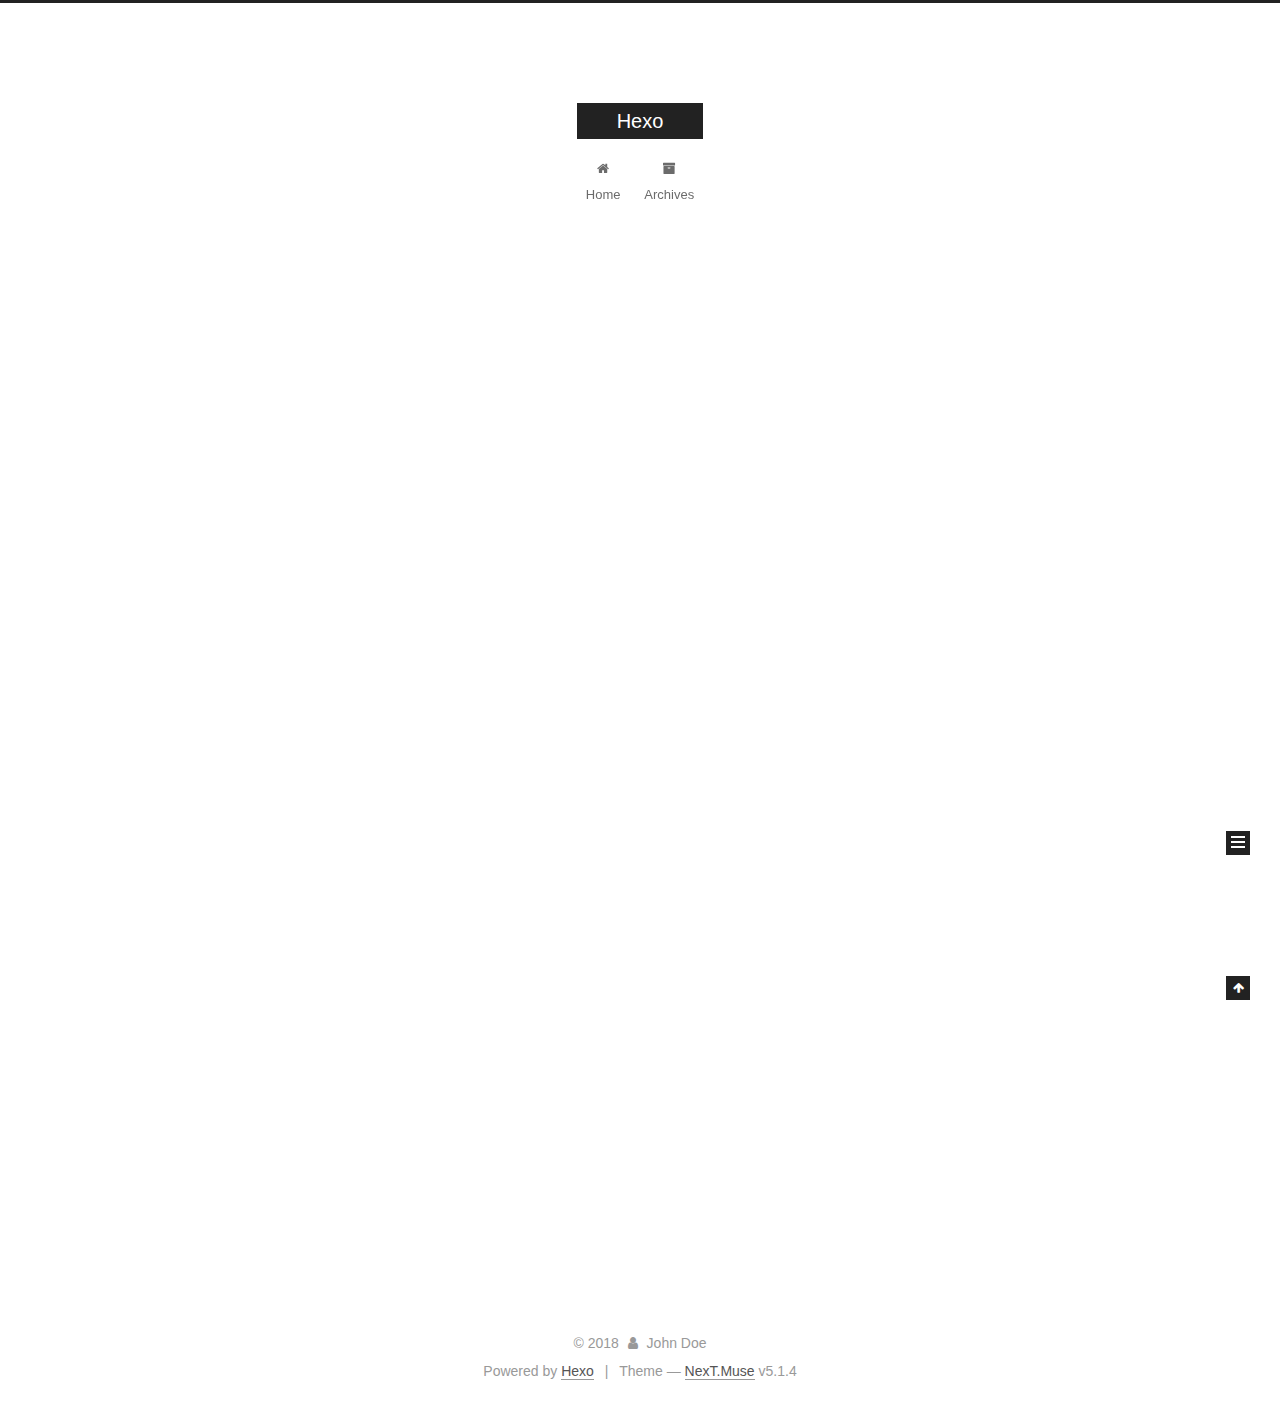
==== index.html @ ea4726fc "Site updated: 2018-05-31 09:22:40" ====
<!DOCTYPE html>



  


<html class="theme-next muse use-motion" lang="">
<head>
  <meta charset="UTF-8"/>
<meta http-equiv="X-UA-Compatible" content="IE=edge" />
<meta name="viewport" content="width=device-width, initial-scale=1, maximum-scale=1"/>
<meta name="theme-color" content="#222">









<meta http-equiv="Cache-Control" content="no-transform" />
<meta http-equiv="Cache-Control" content="no-siteapp" />
















  
  
  <link href="/lib/fancybox/source/jquery.fancybox.css?v=2.1.5" rel="stylesheet" type="text/css" />







<link href="/lib/font-awesome/css/font-awesome.min.css?v=4.6.2" rel="stylesheet" type="text/css" />

<link href="/css/main.css?v=5.1.4" rel="stylesheet" type="text/css" />


  <link rel="apple-touch-icon" sizes="180x180" href="/images/apple-touch-icon-next.png?v=5.1.4">


  <link rel="icon" type="image/png" sizes="32x32" href="/images/favicon-32x32-next.png?v=5.1.4">


  <link rel="icon" type="image/png" sizes="16x16" href="/images/favicon-16x16-next.png?v=5.1.4">


  <link rel="mask-icon" href="/images/logo.svg?v=5.1.4" color="#222">





  <meta name="keywords" content="Hexo, NexT" />










<meta property="og:type" content="website">
<meta property="og:title" content="Hexo">
<meta property="og:url" content="http://yoursite.com/index.html">
<meta property="og:site_name" content="Hexo">
<meta property="og:locale" content="default">
<meta name="twitter:card" content="summary">
<meta name="twitter:title" content="Hexo">



<script type="text/javascript" id="hexo.configurations">
  var NexT = window.NexT || {};
  var CONFIG = {
    root: '/',
    scheme: 'Muse',
    version: '5.1.4',
    sidebar: {"position":"left","display":"post","offset":12,"b2t":false,"scrollpercent":false,"onmobile":false},
    fancybox: true,
    tabs: true,
    motion: {"enable":true,"async":false,"transition":{"post_block":"fadeIn","post_header":"slideDownIn","post_body":"slideDownIn","coll_header":"slideLeftIn","sidebar":"slideUpIn"}},
    duoshuo: {
      userId: '0',
      author: 'Author'
    },
    algolia: {
      applicationID: '',
      apiKey: '',
      indexName: '',
      hits: {"per_page":10},
      labels: {"input_placeholder":"Search for Posts","hits_empty":"We didn't find any results for the search: ${query}","hits_stats":"${hits} results found in ${time} ms"}
    }
  };
</script>



  <link rel="canonical" href="http://yoursite.com/"/>





  <title>Hexo</title>
  








</head>

<body itemscope itemtype="http://schema.org/WebPage" lang="default">

  
  
    
  

  <div class="container sidebar-position-left 
  page-home">
    <div class="headband"></div>

    <header id="header" class="header" itemscope itemtype="http://schema.org/WPHeader">
      <div class="header-inner"><div class="site-brand-wrapper">
  <div class="site-meta ">
    

    <div class="custom-logo-site-title">
      <a href="/"  class="brand" rel="start">
        <span class="logo-line-before"><i></i></span>
        <span class="site-title">Hexo</span>
        <span class="logo-line-after"><i></i></span>
      </a>
    </div>
      
        <p class="site-subtitle"></p>
      
  </div>

  <div class="site-nav-toggle">
    <button>
      <span class="btn-bar"></span>
      <span class="btn-bar"></span>
      <span class="btn-bar"></span>
    </button>
  </div>
</div>

<nav class="site-nav">
  

  
    <ul id="menu" class="menu">
      
        
        <li class="menu-item menu-item-home">
          <a href="/" rel="section">
            
              <i class="menu-item-icon fa fa-fw fa-home"></i> <br />
            
            Home
          </a>
        </li>
      
        
        <li class="menu-item menu-item-archives">
          <a href="/archives/" rel="section">
            
              <i class="menu-item-icon fa fa-fw fa-archive"></i> <br />
            
            Archives
          </a>
        </li>
      

      
    </ul>
  

  
</nav>



 </div>
    </header>

    <main id="main" class="main">
      <div class="main-inner">
        <div class="content-wrap">
          <div id="content" class="content">
            
  <section id="posts" class="posts-expand">
    
      

  

  
  
  

  <article class="post post-type-normal" itemscope itemtype="http://schema.org/Article">
  
  
  
  <div class="post-block">
    <link itemprop="mainEntityOfPage" href="http://yoursite.com/2018/05/31/hello-world/">

    <span hidden itemprop="author" itemscope itemtype="http://schema.org/Person">
      <meta itemprop="name" content="John Doe">
      <meta itemprop="description" content="">
      <meta itemprop="image" content="/images/avatar.gif">
    </span>

    <span hidden itemprop="publisher" itemscope itemtype="http://schema.org/Organization">
      <meta itemprop="name" content="Hexo">
    </span>

    
      <header class="post-header">

        
        
          <h1 class="post-title" itemprop="name headline">
                
                <a class="post-title-link" href="/2018/05/31/hello-world/" itemprop="url">Hello World</a></h1>
        

        <div class="post-meta">
          <span class="post-time">
            
              <span class="post-meta-item-icon">
                <i class="fa fa-calendar-o"></i>
              </span>
              
                <span class="post-meta-item-text">Posted on</span>
              
              <time title="Post created" itemprop="dateCreated datePublished" datetime="2018-05-31T09:15:09+08:00">
                2018-05-31
              </time>
            

            

            
          </span>

          

          
            
          

          
          

          

          

          

        </div>
      </header>
    

    
    
    
    <div class="post-body" itemprop="articleBody">

      
      

      
        
          
            <p>Welcome to <a href="https://hexo.io/" target="_blank" rel="noopener">Hexo</a>! This is your very first post. Check <a href="https://hexo.io/docs/" target="_blank" rel="noopener">documentation</a> for more info. If you get any problems when using Hexo, you can find the answer in <a href="https://hexo.io/docs/troubleshooting.html" target="_blank" rel="noopener">troubleshooting</a> or you can ask me on <a href="https://github.com/hexojs/hexo/issues" target="_blank" rel="noopener">GitHub</a>.</p>
<h2 id="Quick-Start"><a href="#Quick-Start" class="headerlink" title="Quick Start"></a>Quick Start</h2><h3 id="Create-a-new-post"><a href="#Create-a-new-post" class="headerlink" title="Create a new post"></a>Create a new post</h3><figure class="highlight bash"><table><tr><td class="gutter"><pre><span class="line">1</span><br></pre></td><td class="code"><pre><span class="line">$ hexo new <span class="string">"My New Post"</span></span><br></pre></td></tr></table></figure>
<p>More info: <a href="https://hexo.io/docs/writing.html" target="_blank" rel="noopener">Writing</a></p>
<h3 id="Run-server"><a href="#Run-server" class="headerlink" title="Run server"></a>Run server</h3><figure class="highlight bash"><table><tr><td class="gutter"><pre><span class="line">1</span><br></pre></td><td class="code"><pre><span class="line">$ hexo server</span><br></pre></td></tr></table></figure>
<p>More info: <a href="https://hexo.io/docs/server.html" target="_blank" rel="noopener">Server</a></p>
<h3 id="Generate-static-files"><a href="#Generate-static-files" class="headerlink" title="Generate static files"></a>Generate static files</h3><figure class="highlight bash"><table><tr><td class="gutter"><pre><span class="line">1</span><br></pre></td><td class="code"><pre><span class="line">$ hexo generate</span><br></pre></td></tr></table></figure>
<p>More info: <a href="https://hexo.io/docs/generating.html" target="_blank" rel="noopener">Generating</a></p>
<h3 id="Deploy-to-remote-sites"><a href="#Deploy-to-remote-sites" class="headerlink" title="Deploy to remote sites"></a>Deploy to remote sites</h3><figure class="highlight bash"><table><tr><td class="gutter"><pre><span class="line">1</span><br></pre></td><td class="code"><pre><span class="line">$ hexo deploy</span><br></pre></td></tr></table></figure>
<p>More info: <a href="https://hexo.io/docs/deployment.html" target="_blank" rel="noopener">Deployment</a></p>

          
        
      
    </div>
    
    
    

    

    

    

    <footer class="post-footer">
      

      

      

      
      
        <div class="post-eof"></div>
      
    </footer>
  </div>
  
  
  
  </article>


    
  </section>

  


          </div>
          


          

        </div>
        
          
  
  <div class="sidebar-toggle">
    <div class="sidebar-toggle-line-wrap">
      <span class="sidebar-toggle-line sidebar-toggle-line-first"></span>
      <span class="sidebar-toggle-line sidebar-toggle-line-middle"></span>
      <span class="sidebar-toggle-line sidebar-toggle-line-last"></span>
    </div>
  </div>

  <aside id="sidebar" class="sidebar">
    
    <div class="sidebar-inner">

      

      

      <section class="site-overview-wrap sidebar-panel sidebar-panel-active">
        <div class="site-overview">
          <div class="site-author motion-element" itemprop="author" itemscope itemtype="http://schema.org/Person">
            
              <p class="site-author-name" itemprop="name">John Doe</p>
              <p class="site-description motion-element" itemprop="description"></p>
          </div>

          <nav class="site-state motion-element">

            
              <div class="site-state-item site-state-posts">
              
                <a href="/archives/">
              
                  <span class="site-state-item-count">1</span>
                  <span class="site-state-item-name">posts</span>
                </a>
              </div>
            

            

            

          </nav>

          

          

          
          

          
          

          

        </div>
      </section>

      

      

    </div>
  </aside>


        
      </div>
    </main>

    <footer id="footer" class="footer">
      <div class="footer-inner">
        <div class="copyright">&copy; <span itemprop="copyrightYear">2018</span>
  <span class="with-love">
    <i class="fa fa-user"></i>
  </span>
  <span class="author" itemprop="copyrightHolder">John Doe</span>

  
</div>


  <div class="powered-by">Powered by <a class="theme-link" target="_blank" href="https://hexo.io">Hexo</a></div>



  <span class="post-meta-divider">|</span>



  <div class="theme-info">Theme &mdash; <a class="theme-link" target="_blank" href="https://github.com/iissnan/hexo-theme-next">NexT.Muse</a> v5.1.4</div>




        







        
      </div>
    </footer>

    
      <div class="back-to-top">
        <i class="fa fa-arrow-up"></i>
        
      </div>
    

    

  </div>

  

<script type="text/javascript">
  if (Object.prototype.toString.call(window.Promise) !== '[object Function]') {
    window.Promise = null;
  }
</script>









  












  
  
    <script type="text/javascript" src="/lib/jquery/index.js?v=2.1.3"></script>
  

  
  
    <script type="text/javascript" src="/lib/fastclick/lib/fastclick.min.js?v=1.0.6"></script>
  

  
  
    <script type="text/javascript" src="/lib/jquery_lazyload/jquery.lazyload.js?v=1.9.7"></script>
  

  
  
    <script type="text/javascript" src="/lib/velocity/velocity.min.js?v=1.2.1"></script>
  

  
  
    <script type="text/javascript" src="/lib/velocity/velocity.ui.min.js?v=1.2.1"></script>
  

  
  
    <script type="text/javascript" src="/lib/fancybox/source/jquery.fancybox.pack.js?v=2.1.5"></script>
  


  


  <script type="text/javascript" src="/js/src/utils.js?v=5.1.4"></script>

  <script type="text/javascript" src="/js/src/motion.js?v=5.1.4"></script>



  
  

  

  


  <script type="text/javascript" src="/js/src/bootstrap.js?v=5.1.4"></script>



  


  




	





  





  












  





  

  

  

  
  

  

  

  

</body>
</html>
---- css/main.css ----
/* normalize.css v3.0.2 | MIT License | git.io/normalize */
html {
  font-family: sans-serif; /* 1 */
  -ms-text-size-adjust: 100%; /* 2 */
  -webkit-text-size-adjust: 100%; /* 2 */
}
body {
  margin: 0;
}
article,
aside,
details,
figcaption,
figure,
footer,
header,
hgroup,
main,
menu,
nav,
section,
summary {
  display: block;
}
audio,
canvas,
progress,
video {
  display: inline-block; /* 1 */
  vertical-align: baseline; /* 2 */
}
audio:not([controls]) {
  display: none;
  height: 0;
}
[hidden],
template {
  display: none;
}
a {
  background-color: transparent;
}
a:active,
a:hover {
  outline: 0;
}
abbr[title] {
  border-bottom: 1px dotted;
}
b,
strong {
  font-weight: bold;
}
dfn {
  font-style: italic;
}
h1 {
  font-size: 2em;
  margin: 0.67em 0;
}
mark {
  background: #ff0;
  color: #000;
}
small {
  font-size: 80%;
}
sub,
sup {
  font-size: 75%;
  line-height: 0;
  position: relative;
  vertical-align: baseline;
}
sup {
  top: -0.5em;
}
sub {
  bottom: -0.25em;
}
img {
  border: 0;
}
svg:not(:root) {
  overflow: hidden;
}
figure {
  margin: 1em 40px;
}
hr {
  -moz-box-sizing: content-box;
  box-sizing: content-box;
  height: 0;
}
pre {
  overflow: auto;
}
code,
kbd,
pre,
samp {
  font-family: monospace, monospace;
  font-size: 1em;
}
button,
input,
optgroup,
select,
textarea {
  color: inherit; /* 1 */
  font: inherit; /* 2 */
  margin: 0; /* 3 */
}
button {
  overflow: visible;
}
button,
select {
  text-transform: none;
}
button,
html input[type="button"],
input[type="reset"],
input[type="submit"] {
  -webkit-appearance: button; /* 2 */
  cursor: pointer; /* 3 */
}
button[disabled],
html input[disabled] {
  cursor: default;
}
button::-moz-focus-inner,
input::-moz-focus-inner {
  border: 0;
  padding: 0;
}
input {
  line-height: normal;
}
input[type="checkbox"],
input[type="radio"] {
  box-sizing: border-box; /* 1 */
  padding: 0; /* 2 */
}
input[type="number"]::-webkit-inner-spin-button,
input[type="number"]::-webkit-outer-spin-button {
  height: auto;
}
input[type="search"] {
  -webkit-appearance: textfield; /* 1 */
  -moz-box-sizing: content-box;
  -webkit-box-sizing: content-box; /* 2 */
  box-sizing: content-box;
}
input[type="search"]::-webkit-search-cancel-button,
input[type="search"]::-webkit-search-decoration {
  -webkit-appearance: none;
}
fieldset {
  border: 1px solid #c0c0c0;
  margin: 0 2px;
  padding: 0.35em 0.625em 0.75em;
}
legend {
  border: 0; /* 1 */
  padding: 0; /* 2 */
}
textarea {
  overflow: auto;
}
optgroup {
  font-weight: bold;
}
table {
  border-collapse: collapse;
  border-spacing: 0;
}
td,
th {
  padding: 0;
}
::selection {
  background: #262a30;
  color: #fff;
}
body {
  position: relative;
  font-family: 'Lato', "PingFang SC", "Microsoft YaHei", sans-serif;
  font-size: 14px;
  line-height: 2;
  color: #555;
  background: #fff;
}
@media (max-width: 767px) {
  body {
    padding-right: 0 !important;
  }
}
@media (min-width: 768px) and (max-width: 991px) {
  body {
    padding-right: 0 !important;
  }
}
@media (min-width: 1600px) {
  body {
    font-size: 16px;
  }
}
h1,
h2,
h3,
h4,
h5,
h6 {
  margin: 0;
  padding: 0;
  font-weight: bold;
  line-height: 1.5;
  font-family: 'Lato', "PingFang SC", "Microsoft YaHei", sans-serif;
}
h2,
h3,
h4,
h5,
h6 {
  margin: 20px 0 15px;
}
h1 {
  font-size: 22px;
}
@media (max-width: 767px) {
  h1 {
    font-size: 18px;
  }
}
h2 {
  font-size: 20px;
}
@media (max-width: 767px) {
  h2 {
    font-size: 16px;
  }
}
h3 {
  font-size: 18px;
}
@media (max-width: 767px) {
  h3 {
    font-size: 14px;
  }
}
h4 {
  font-size: 16px;
}
@media (max-width: 767px) {
  h4 {
    font-size: 12px;
  }
}
h5 {
  font-size: 14px;
}
@media (max-width: 767px) {
  h5 {
    font-size: 10px;
  }
}
h6 {
  font-size: 12px;
}
@media (max-width: 767px) {
  h6 {
    font-size: 8px;
  }
}
p {
  margin: 0 0 20px 0;
}
a {
  color: #555;
  text-decoration: none;
  outline: none;
  border-bottom: 1px solid #999;
  word-wrap: break-word;
}
a:hover {
  color: #222;
  border-bottom-color: #222;
}
blockquote {
  margin: 0;
  padding: 0;
}
img {
  display: block;
  margin: auto;
  max-width: 100%;
  height: auto;
}
hr {
  margin: 40px 0;
  height: 3px;
  border: none;
  background-color: #ddd;
  background-image: repeating-linear-gradient(-45deg, #fff, #fff 4px, transparent 4px, transparent 8px);
}
blockquote {
  padding: 0 15px;
  color: #666;
  border-left: 4px solid #ddd;
}
blockquote cite::before {
  content: "-";
  padding: 0 5px;
}
dt {
  font-weight: 700;
}
dd {
  margin: 0;
  padding: 0;
}
kbd {
  border: 1px solid #ccc;
  border-radius: 0.2em;
  box-shadow: 0.1em 0.1em 0.2em rgba(0,0,0,0.1);
  background-color: #f9f9f9;
  font-family: inherit;
  background-image: -webkit-linear-gradient(top, #eee, #fff, #eee);
  padding: 0.1em 0.3em;
  white-space: nowrap;
}
.text-left {
  text-align: left;
}
.text-center {
  text-align: center;
}
.text-right {
  text-align: right;
}
.text-justify {
  text-align: justify;
}
.text-nowrap {
  white-space: nowrap;
}
.text-lowercase {
  text-transform: lowercase;
}
.text-uppercase {
  text-transform: uppercase;
}
.text-capitalize {
  text-transform: capitalize;
}
.center-block {
  display: block;
  margin-left: auto;
  margin-right: auto;
}
.clearfix:before,
.clearfix:after {
  content: " ";
  display: table;
}
.clearfix:after {
  clear: both;
}
.pullquote {
  width: 45%;
}
.pullquote.left {
  float: left;
  margin-left: 5px;
  margin-right: 10px;
}
.pullquote.right {
  float: right;
  margin-left: 10px;
  margin-right: 5px;
}
.affix.affix.affix {
  position: fixed;
}
.translation {
  margin-top: -20px;
  font-size: 14px;
  color: #999;
}
.scrollbar-measure {
  width: 100px;
  height: 100px;
  overflow: scroll;
  position: absolute;
  top: -9999px;
}
.use-motion .motion-element {
  opacity: 0;
}
table {
  margin: 20px 0;
  width: 100%;
  border-collapse: collapse;
  border-spacing: 0;
  border: 1px solid #ddd;
  font-size: 14px;
  table-layout: fixed;
  word-wrap: break-all;
}
table>tbody>tr:nth-of-type(odd) {
  background-color: #f9f9f9;
}
table>tbody>tr:hover {
  background-color: #f5f5f5;
}
caption,
th,
td {
  padding: 8px;
  text-align: left;
  vertical-align: middle;
  font-weight: normal;
}
th,
td {
  border-bottom: 3px solid #ddd;
  border-right: 1px solid #eee;
}
th {
  padding-bottom: 10px;
  font-weight: 700;
}
td {
  border-bottom-width: 1px;
}
html,
body {
  height: 100%;
}
.container {
  position: relative;
  min-height: 100%;
}
.header-inner {
  margin: 0 auto;
  padding: 100px 0 70px;
  width: 700px;
}
@media (min-width: 1600px) {
  .container .header-inner {
    width: 900px;
  }
}
.main {
  padding-bottom: 150px;
}
.main-inner {
  margin: 0 auto;
  width: 700px;
}
@media (min-width: 1600px) {
  .container .main-inner {
    width: 900px;
  }
}
.footer {
  position: absolute;
  left: 0;
  bottom: 0;
  width: 100%;
  min-height: 50px;
}
.footer-inner {
  box-sizing: border-box;
  margin: 20px auto;
  width: 700px;
}
@media (min-width: 1600px) {
  .container .footer-inner {
    width: 900px;
  }
}
pre,
.highlight {
  overflow: auto;
  margin: 20px 0;
  padding: 0;
  font-size: 13px;
  color: #4d4d4c;
  background: #f7f7f7;
  line-height: 1.6;
}
pre,
code {
  font-family: consolas, Menlo, "PingFang SC", "Microsoft YaHei", monospace;
}
code {
  padding: 2px 4px;
  word-wrap: break-word;
  color: #555;
  background: #eee;
  border-radius: 3px;
  font-size: 13px;
}
pre {
  padding: 10px;
}
pre code {
  padding: 0;
  color: #4d4d4c;
  background: none;
  text-shadow: none;
}
.highlight {
  border-radius: 1px;
}
.highlight pre {
  border: none;
  margin: 0;
  padding: 10px 0;
}
.highlight table {
  margin: 0;
  width: auto;
  border: none;
}
.highlight td {
  border: none;
  padding: 0;
}
.highlight figcaption {
  font-size: 1em;
  color: #4d4d4c;
  line-height: 1em;
  margin-bottom: 1em;
}
.highlight figcaption:before,
.highlight figcaption:after {
  content: " ";
  display: table;
}
.highlight figcaption:after {
  clear: both;
}
.highlight figcaption a {
  float: right;
  color: #4d4d4c;
}
.highlight figcaption a:hover {
  border-bottom-color: #4d4d4c;
}
.highlight .gutter pre {
  padding-left: 10px;
  padding-right: 10px;
  color: #869194;
  text-align: right;
  background-color: #eff2f3;
}
.highlight .code pre {
  width: 100%;
  padding-left: 10px;
  padding-right: 10px;
  background-color: #f7f7f7;
}
.highlight .line {
  height: 20px;
}
.gutter {
  -webkit-user-select: none;
  -moz-user-select: none;
  -ms-user-select: none;
  user-select: none;
}
.gist table {
  width: auto;
}
.gist table td {
  border: none;
}
pre .deletion {
  background: #fdd;
}
pre .addition {
  background: #dfd;
}
pre .meta {
  color: #8959a8;
}
pre .comment {
  color: #8e908c;
}
pre .variable,
pre .attribute,
pre .tag,
pre .regexp,
pre .ruby .constant,
pre .xml .tag .title,
pre .xml .pi,
pre .xml .doctype,
pre .html .doctype,
pre .css .id,
pre .css .class,
pre .css .pseudo {
  color: #c82829;
}
pre .number,
pre .preprocessor,
pre .built_in,
pre .literal,
pre .params,
pre .constant,
pre .command {
  color: #f5871f;
}
pre .ruby .class .title,
pre .css .rules .attribute,
pre .string,
pre .value,
pre .inheritance,
pre .header,
pre .ruby .symbol,
pre .xml .cdata,
pre .special,
pre .number,
pre .formula {
  color: #718c00;
}
pre .title,
pre .css .hexcolor {
  color: #3e999f;
}
pre .function,
pre .python .decorator,
pre .python .title,
pre .ruby .function .title,
pre .ruby .title .keyword,
pre .perl .sub,
pre .javascript .title,
pre .coffeescript .title {
  color: #4271ae;
}
pre .keyword,
pre .javascript .function {
  color: #8959a8;
}
.full-image.full-image.full-image.full-image {
  border: none;
  max-width: 100%;
  width: auto;
  margin: 20px auto 25px;
}
@media (min-width: 992px) {
  .full-image.full-image.full-image.full-image {
    max-width: none;
    width: 110%;
    margin: 25px -5%;
  }
}
.blockquote-center,
.page-home .post-type-quote blockquote,
.page-post-detail .post-type-quote blockquote {
  position: relative;
  margin: 40px 0;
  padding: 0;
  border-left: none;
  text-align: center;
}
.blockquote-center::before,
.page-home .post-type-quote blockquote::before,
.page-post-detail .post-type-quote blockquote::before,
.blockquote-center::after,
.page-home .post-type-quote blockquote::after,
.page-post-detail .post-type-quote blockquote::after {
  position: absolute;
  content: ' ';
  display: block;
  width: 100%;
  height: 24px;
  opacity: 0.2;
  background-repeat: no-repeat;
  background-position: 0 -6px;
  background-size: 22px 22px;
}
.blockquote-center::before,
.page-home .post-type-quote blockquote::before,
.page-post-detail .post-type-quote blockquote::before {
  top: -20px;
  background-image: url("../images/quote-l.svg");
  border-top: 1px solid #ccc;
}
.blockquote-center::after,
.page-home .post-type-quote blockquote::after,
.page-post-detail .post-type-quote blockquote::after {
  bottom: -20px;
  background-image: url("../images/quote-r.svg");
  border-bottom: 1px solid #ccc;
  background-position: 100% 8px;
}
.blockquote-center p,
.page-home .post-type-quote blockquote p,
.page-post-detail .post-type-quote blockquote p,
.blockquote-center div,
.page-home .post-type-quote blockquote div,
.page-post-detail .post-type-quote blockquote div {
  text-align: center;
}
.post .post-body .group-picture img {
  box-sizing: border-box;
  padding: 0 3px;
  border: none;
}
.post .group-picture-row {
  overflow: hidden;
  margin-top: 6px;
}
.post .group-picture-row:first-child {
  margin-top: 0;
}
.post .group-picture-column {
  float: left;
}
.page-post-detail .post-body .group-picture-column {
  float: none;
  margin-top: 10px;
  width: auto !important;
}
.page-post-detail .post-body .group-picture-column img {
  margin: 0 auto;
}
.page-archive .group-picture-container {
  overflow: hidden;
}
.page-archive .group-picture-row {
  float: left;
}
.page-archive .group-picture-row:first-child {
  margin-top: 6px;
}
.page-archive .group-picture-column {
  max-width: 150px;
  max-height: 150px;
}
.post-body .note {
  position: relative;
  padding: 15px;
  margin-bottom: 20px;
  border: 1px solid #eee;
  border-left-width: 5px;
  border-radius: 3px;
}
.post-body .note h2,
.post-body .note h3,
.post-body .note h4,
.post-body .note h5,
.post-body .note h6 {
  margin-top: 0;
  margin-bottom: 0;
  border-bottom: initial;
  padding-top: 0 !important;
}
.post-body .note p:first-child,
.post-body .note ul:first-child,
.post-body .note ol:first-child,
.post-body .note table:first-child,
.post-body .note pre:first-child,
.post-body .note blockquote:first-child {
  margin-top: 0;
}
.post-body .note p:last-child,
.post-body .note ul:last-child,
.post-body .note ol:last-child,
.post-body .note table:last-child,
.post-body .note pre:last-child,
.post-body .note blockquote:last-child {
  margin-bottom: 0;
}
.post-body .note.default {
  border-left-color: #777;
}
.post-body .note.default h2,
.post-body .note.default h3,
.post-body .note.default h4,
.post-body .note.default h5,
.post-body .note.default h6 {
  color: #777;
}
.post-body .note.primary {
  border-left-color: #6f42c1;
}
.post-body .note.primary h2,
.post-body .note.primary h3,
.post-body .note.primary h4,
.post-body .note.primary h5,
.post-body .note.primary h6 {
  color: #6f42c1;
}
.post-body .note.info {
  border-left-color: #428bca;
}
.post-body .note.info h2,
.post-body .note.info h3,
.post-body .note.info h4,
.post-body .note.info h5,
.post-body .note.info h6 {
  color: #428bca;
}
.post-body .note.success {
  border-left-color: #5cb85c;
}
.post-body .note.success h2,
.post-body .note.success h3,
.post-body .note.success h4,
.post-body .note.success h5,
.post-body .note.success h6 {
  color: #5cb85c;
}
.post-body .note.warning {
  border-left-color: #f0ad4e;
}
.post-body .note.warning h2,
.post-body .note.warning h3,
.post-body .note.warning h4,
.post-body .note.warning h5,
.post-body .note.warning h6 {
  color: #f0ad4e;
}
.post-body .note.danger {
  border-left-color: #d9534f;
}
.post-body .note.danger h2,
.post-body .note.danger h3,
.post-body .note.danger h4,
.post-body .note.danger h5,
.post-body .note.danger h6 {
  color: #d9534f;
}
.post-body .label {
  display: inline;
  padding: 0 2px;
  white-space: nowrap;
}
.post-body .label.default {
  background-color: #f0f0f0;
}
.post-body .label.primary {
  background-color: #efe6f7;
}
.post-body .label.info {
  background-color: #e5f2f8;
}
.post-body .label.success {
  background-color: #e7f4e9;
}
.post-body .label.warning {
  background-color: #fcf6e1;
}
.post-body .label.danger {
  background-color: #fae8eb;
}
.post-body .tabs {
  position: relative;
  display: block;
  margin-bottom: 20px;
  padding-top: 10px;
}
.post-body .tabs ul.nav-tabs {
  margin: 0;
  padding: 0;
  display: flex;
  margin-bottom: -1px;
}
@media (max-width: 413px) {
  .post-body .tabs ul.nav-tabs {
    display: block;
    margin-bottom: 5px;
  }
}
.post-body .tabs ul.nav-tabs li.tab {
  list-style-type: none !important;
  margin: 0 0.25em 0 0;
  border-top: 3px solid transparent;
  border-left: 1px solid transparent;
  border-right: 1px solid transparent;
}
@media (max-width: 413px) {
  .post-body .tabs ul.nav-tabs li.tab {
    margin: initial;
    border-top: 1px solid transparent;
    border-left: 3px solid transparent;
    border-right: 1px solid transparent;
    border-bottom: 1px solid transparent;
  }
}
.post-body .tabs ul.nav-tabs li.tab a {
  outline: 0;
  border-bottom: initial;
  display: block;
  line-height: 1.8em;
  padding: 0.25em 0.75em;
  transition-duration: 0.2s;
  transition-timing-function: ease-out;
  transition-delay: 0s;
}
.post-body .tabs ul.nav-tabs li.tab a i {
  width: 1.285714285714286em;
}
.post-body .tabs ul.nav-tabs li.tab.active {
  border-top: 3px solid #fc6423;
  border-left: 1px solid #ddd;
  border-right: 1px solid #ddd;
  background-color: #fff;
}
@media (max-width: 413px) {
  .post-body .tabs ul.nav-tabs li.tab.active {
    border-top: 1px solid #ddd;
    border-left: 3px solid #fc6423;
    border-right: 1px solid #ddd;
    border-bottom: 1px solid #ddd;
  }
}
.post-body .tabs ul.nav-tabs li.tab.active a {
  cursor: default;
  color: #555;
}
.post-body .tabs .tab-content {
  background-color: #fff;
}
.post-body .tabs .tab-content .tab-pane {
  border: 1px solid #ddd;
  padding: 20px 20px 0 20px;
}
.post-body .tabs .tab-content .tab-pane:not(.active) {
  display: none !important;
}
.post-body .tabs .tab-content .tab-pane.active {
  display: block !important;
}
.btn {
  display: inline-block;
  padding: 0 20px;
  font-size: 14px;
  color: #fff;
  background: #222;
  border: 2px solid #222;
  text-decoration: none;
  border-radius: 0;
  transition-property: background-color;
  transition-duration: 0.2s;
  transition-timing-function: ease-in-out;
  transition-delay: 0s;
  line-height: 2;
}
.btn:hover {
  border-color: #222;
  color: #222;
  background: #fff;
}
.btn +.btn {
  margin: 0 0 8px 8px;
}
.btn .fa-fw {
  width: 1.285714285714286em;
  text-align: left;
}
.btn-bar {
  display: block;
  width: 22px;
  height: 2px;
  background: #555;
  border-radius: 1px;
}
.btn-bar+.btn-bar {
  margin-top: 4px;
}
.pagination {
  margin: 120px 0 40px;
  text-align: center;
  border-top: 1px solid #eee;
}
.page-number-basic,
.pagination .prev,
.pagination .next,
.pagination .page-number,
.pagination .space {
  display: inline-block;
  position: relative;
  top: -1px;
  margin: 0 10px;
  padding: 0 11px;
}
@media (max-width: 767px) {
  .page-number-basic,
  .pagination .prev,
  .pagination .next,
  .pagination .page-number,
  .pagination .space {
    margin: 0 5px;
  }
}
.pagination .prev,
.pagination .next,
.pagination .page-number {
  border-bottom: 0;
  border-top: 1px solid #eee;
  transition-property: border-color;
  transition-duration: 0.2s;
  transition-timing-function: ease-in-out;
  transition-delay: 0s;
}
.pagination .prev:hover,
.pagination .next:hover,
.pagination .page-number:hover {
  border-top-color: #222;
}
.pagination .space {
  padding: 0;
  margin: 0;
}
.pagination .prev {
  margin-left: 0;
}
.pagination .next {
  margin-right: 0;
}
.pagination .page-number.current {
  color: #fff;
  background: #ccc;
  border-top-color: #ccc;
}
@media (max-width: 767px) {
  .pagination {
    border-top: none;
  }
  .pagination .prev,
  .pagination .next,
  .pagination .page-number {
    margin-bottom: 10px;
    border-top: 0;
    border-bottom: 1px solid #eee;
    padding: 0 10px;
  }
  .pagination .prev:hover,
  .pagination .next:hover,
  .pagination .page-number:hover {
    border-bottom-color: #222;
  }
}
.comments {
  margin: 60px 20px 0;
}
.tag-cloud {
  text-align: center;
}
.tag-cloud a {
  display: inline-block;
  margin: 10px;
}
.back-to-top {
  box-sizing: border-box;
  position: fixed;
  bottom: -100px;
  right: 30px;
  z-index: 1050;
  padding: 0 6px;
  width: 24px;
  background: #222;
  font-size: 12px;
  opacity: 1;
  color: #fff;
  cursor: pointer;
  text-align: center;
  -webkit-transform: translateZ(0);
  transition-property: bottom;
  transition-duration: 0.2s;
  transition-timing-function: ease-in-out;
  transition-delay: 0s;
}
@media (min-width: 768px) and (max-width: 991px) {
  .back-to-top {
    display: none !important;
  }
}
@media (max-width: 767px) {
  .back-to-top {
    display: none !important;
  }
}
.back-to-top.back-to-top-on {
  bottom: 19px;
}
.header {
  background: transparent;
}
.header-inner {
  position: relative;
}
.headband {
  height: 3px;
  background: #222;
}
.site-meta {
  margin: 0;
  text-align: center;
}
@media (max-width: 767px) {
  .site-meta {
    text-align: center;
  }
}
.brand {
  position: relative;
  display: inline-block;
  padding: 0 40px;
  color: #fff;
  background: #222;
  border-bottom: none;
}
.brand:hover {
  color: #fff;
}
.logo {
  display: inline-block;
  margin-right: 5px;
  line-height: 36px;
  vertical-align: top;
}
.site-title {
  display: inline-block;
  vertical-align: top;
  line-height: 36px;
  font-size: 20px;
  font-weight: normal;
  font-family: 'Lato', "PingFang SC", "Microsoft YaHei", sans-serif;
}
.site-subtitle {
  margin-top: 10px;
  font-size: 13px;
  color: #999;
}
.use-motion .brand {
  opacity: 0;
}
.use-motion .logo,
.use-motion .site-title,
.use-motion .site-subtitle {
  opacity: 0;
  position: relative;
  top: -10px;
}
.site-nav-toggle {
  display: none;
  position: absolute;
  top: 10px;
  left: 10px;
}
@media (max-width: 767px) {
  .site-nav-toggle {
    display: block;
  }
}
.site-nav-toggle button {
  margin-top: 2px;
  padding: 9px 10px;
  background: transparent;
  border: none;
}
@media (max-width: 767px) {
  .site-nav {
    display: none;
    margin: 0 -10px;
    padding: 0 10px;
    clear: both;
    border-top: 1px solid #ddd;
  }
}
@media (min-width: 768px) and (max-width: 991px) {
  .site-nav {
    display: block !important;
  }
}
@media (min-width: 992px) {
  .site-nav {
    display: block !important;
  }
}
.menu {
  margin-top: 20px;
  padding-left: 0;
  text-align: center;
}
.menu .menu-item {
  display: inline-block;
  margin: 0 10px;
  list-style: none;
}
@media screen and (max-width: 767px) {
  .menu .menu-item {
    margin-top: 10px;
  }
}
.menu .menu-item a {
  display: block;
  font-size: 13px;
  line-height: inherit;
  border-bottom: 1px solid transparent;
  transition-property: border-color;
  transition-duration: 0.2s;
  transition-timing-function: ease-in-out;
  transition-delay: 0s;
}
.menu .menu-item a:hover {
  border-bottom-color: #222;
}
.menu .menu-item .fa {
  margin-right: 5px;
}
.use-motion .menu-item {
  opacity: 0;
}
.post-body {
  font-family: 'Lato', "PingFang SC", "Microsoft YaHei", sans-serif;
}
@media (max-width: 767px) {
  .post-body {
    word-break: break-word;
  }
}
.post-body .fancybox img {
  display: block !important;
  margin: 0 auto;
  cursor: pointer;
  cursor: zoom-in;
  cursor: -webkit-zoom-in;
}
.post-body .image-caption,
.post-body .figure .caption {
  margin: -20px auto 15px;
  text-align: center;
  font-size: 14px;
  color: #999;
  font-weight: bold;
  line-height: 1;
}
.post-sticky-flag {
  display: inline-block;
  font-size: 16px;
  -ms-transform: rotate(30deg);
  -webkit-transform: rotate(30deg);
  -moz-transform: rotate(30deg);
  -ms-transform: rotate(30deg);
  -o-transform: rotate(30deg);
  transform: rotate(30deg);
}
.use-motion .post-block,
.use-motion .pagination,
.use-motion .comments {
  opacity: 0;
}
.use-motion .post-header {
  opacity: 0;
}
.use-motion .post-body {
  opacity: 0;
}
.use-motion .collection-title {
  opacity: 0;
}
.posts-expand {
  padding-top: 40px;
}
@media (max-width: 767px) {
  .posts-expand {
    margin: 0 20px;
  }
  .post-body pre .gutter pre {
    padding-right: 10px;
  }
  .post-body .highlight {
    margin-left: 0px;
    margin-right: 0px;
    padding: 0;
  }
  .post-body .highlight .gutter pre {
    padding-right: 10px;
  }
}
@media (min-width: 992px) {
  .posts-expand .post-body {
    text-align: justify;
  }
}
.posts-expand .post-body h2,
.posts-expand .post-body h3,
.posts-expand .post-body h4,
.posts-expand .post-body h5,
.posts-expand .post-body h6 {
  padding-top: 10px;
}
.posts-expand .post-body h2 .header-anchor,
.posts-expand .post-body h3 .header-anchor,
.posts-expand .post-body h4 .header-anchor,
.posts-expand .post-body h5 .header-anchor,
.posts-expand .post-body h6 .header-anchor {
  float: right;
  margin-left: 10px;
  color: #ccc;
  border-bottom-style: none;
  visibility: hidden;
}
.posts-expand .post-body h2 .header-anchor:hover,
.posts-expand .post-body h3 .header-anchor:hover,
.posts-expand .post-body h4 .header-anchor:hover,
.posts-expand .post-body h5 .header-anchor:hover,
.posts-expand .post-body h6 .header-anchor:hover {
  color: inherit;
}
.posts-expand .post-body h2:hover .header-anchor,
.posts-expand .post-body h3:hover .header-anchor,
.posts-expand .post-body h4:hover .header-anchor,
.posts-expand .post-body h5:hover .header-anchor,
.posts-expand .post-body h6:hover .header-anchor {
  visibility: visible;
}
.posts-expand .post-body ul li {
  list-style: circle;
}
.posts-expand .post-body img {
  box-sizing: border-box;
  margin: auto;
  padding: 3px;
  border: 1px solid #ddd;
}
.posts-expand .post-body .fancybox img {
  margin: 0 auto 25px;
}
@media (max-width: 767px) {
  .posts-collapse {
    margin: 0 20px;
  }
  .posts-collapse .post-title,
  .posts-collapse .post-meta {
    display: block;
    width: auto;
    text-align: left;
  }
}
.posts-collapse {
  position: relative;
  z-index: 1010;
  margin-left: 55px;
}
.posts-collapse::after {
  content: " ";
  position: absolute;
  top: 20px;
  left: 0;
  margin-left: -2px;
  width: 4px;
  height: 100%;
  background: #f5f5f5;
  z-index: -1;
}
@media (max-width: 767px) {
  .posts-collapse {
    margin: 0 20px;
  }
}
.posts-collapse .collection-title {
  position: relative;
  margin: 60px 0;
}
.posts-collapse .collection-title h1,
.posts-collapse .collection-title h2 {
  margin-left: 20px;
}
.posts-collapse .collection-title small {
  color: #bbb;
  margin-left: 5px;
}
.posts-collapse .collection-title::before {
  content: " ";
  position: absolute;
  left: 0;
  top: 50%;
  margin-left: -4px;
  margin-top: -4px;
  width: 8px;
  height: 8px;
  background: #bbb;
  border-radius: 50%;
}
.posts-collapse .post {
  margin: 30px 0;
}
.posts-collapse .post-header {
  position: relative;
  transition-duration: 0.2s;
  transition-timing-function: ease-in-out;
  transition-delay: 0s;
  transition-property: border;
  border-bottom: 1px dashed #ccc;
}
.posts-collapse .post-header::before {
  content: " ";
  position: absolute;
  left: 0;
  top: 12px;
  width: 6px;
  height: 6px;
  margin-left: -4px;
  background: #bbb;
  border-radius: 50%;
  border: 1px solid #fff;
  transition-duration: 0.2s;
  transition-timing-function: ease-in-out;
  transition-delay: 0s;
  transition-property: background;
}
.posts-collapse .post-header:hover {
  border-bottom-color: #666;
}
.posts-collapse .post-header:hover::before {
  background: #222;
}
.posts-collapse .post-meta {
  position: absolute;
  font-size: 12px;
  left: 20px;
  top: 5px;
}
.posts-collapse .post-comments-count {
  display: none;
}
.posts-collapse .post-title {
  margin-left: 60px;
  font-size: 16px;
  font-weight: normal;
  line-height: inherit;
}
.posts-collapse .post-title::after {
  margin-left: 3px;
  opacity: 0.6;
}
.posts-collapse .post-title a {
  color: #666;
  border-bottom: none;
}
.page-home .post-type-quote .post-header,
.page-post-detail .post-type-quote .post-header,
.page-home .post-type-quote .post-tags,
.page-post-detail .post-type-quote .post-tags {
  display: none;
}
.posts-expand .post-title {
  text-align: center;
  word-break: break-word;
  font-weight: 400;
}
.posts-expand .post-title-link {
  display: inline-block;
  position: relative;
  color: #555;
  border-bottom: none;
  line-height: 1.2;
  vertical-align: top;
}
.posts-expand .post-title-link::before {
  content: "";
  position: absolute;
  width: 100%;
  height: 2px;
  bottom: 0;
  left: 0;
  background-color: #000;
  visibility: hidden;
  -webkit-transform: scaleX(0);
  -moz-transform: scaleX(0);
  -ms-transform: scaleX(0);
  -o-transform: scaleX(0);
  transform: scaleX(0);
  transition-duration: 0.2s;
  transition-timing-function: ease-in-out;
  transition-delay: 0s;
}
.posts-expand .post-title-link:hover::before {
  visibility: visible;
  -webkit-transform: scaleX(1);
  -moz-transform: scaleX(1);
  -ms-transform: scaleX(1);
  -o-transform: scaleX(1);
  transform: scaleX(1);
}
.posts-expand .post-title-link .fa {
  font-size: 16px;
}
.posts-expand .post-meta {
  margin: 3px 0 60px 0;
  color: #999;
  font-family: 'Lato', "PingFang SC", "Microsoft YaHei", sans-serif;
  font-size: 12px;
  text-align: center;
}
.posts-expand .post-meta .post-category-list {
  display: inline-block;
  margin: 0;
  padding: 3px;
}
.posts-expand .post-meta .post-category-list-link {
  color: #999;
}
.posts-expand .post-meta .post-description {
  font-size: 14px;
  margin-top: 2px;
}
.post-meta-divider {
  margin: 0 0.5em;
}
.post-meta-item-icon {
  margin-right: 3px;
}
@media (min-width: 768px) and (max-width: 991px) {
  .post-meta-item-icon {
    display: inline-block;
  }
}
@media (max-width: 767px) {
  .post-meta-item-icon {
    display: inline-block;
  }
}
@media (min-width: 768px) and (max-width: 991px) {
  .post-meta-item-text {
    display: none;
  }
}
@media (max-width: 767px) {
  .post-meta-item-text {
    display: none;
  }
}
@media (max-width: 767px) {
  .posts-expand .post-comments-count {
    display: none;
  }
}
.post-button {
  margin-top: 40px;
}
.posts-expand .post-tags {
  margin-top: 40px;
  text-align: center;
}
.posts-expand .post-tags a {
  display: inline-block;
  margin-right: 10px;
  font-size: 13px;
}
.post-nav {
  display: table;
  margin-top: 15px;
  width: 100%;
  border-top: 1px solid #eee;
}
.post-nav-divider {
  display: table-cell;
  width: 10%;
}
.post-nav-item {
  display: table-cell;
  padding: 10px 0 0 0;
  width: 45%;
  vertical-align: top;
}
.post-nav-item a {
  position: relative;
  display: block;
  line-height: 25px;
  font-size: 14px;
  color: #555;
  border-bottom: none;
}
.post-nav-item a:hover {
  color: #222;
  border-bottom: none;
}
.post-nav-item a:active {
  top: 2px;
}
.post-nav-item .fa {
  position: absolute;
  top: 8px;
  left: 0;
  font-size: 12px;
}
.post-nav-next a {
  padding-left: 15px;
}
.post-nav-prev {
  text-align: right;
}
.post-nav-prev a {
  padding-right: 15px;
}
.post-nav-prev .fa {
  right: 0;
  left: auto;
}
.posts-expand .post-eof {
  display: block;
  margin: 80px auto 60px;
  width: 8%;
  height: 1px;
  background: #ccc;
  text-align: center;
}
.post:last-child .post-eof.post-eof.post-eof {
  display: none;
}
.post-gallery {
  display: table;
  table-layout: fixed;
  width: 100%;
  border-collapse: separate;
}
.post-gallery-row {
  display: table-row;
}
.post-gallery .post-gallery-img {
  display: table-cell;
  text-align: center;
  vertical-align: middle;
  border: none;
}
.post-gallery .post-gallery-img img {
  max-width: 100%;
  max-height: 100%;
  border: none;
}
.fancybox-close,
.fancybox-close:hover {
  border: none;
}
.rtl.post-body p,
.rtl.post-body a,
.rtl.post-body h1,
.rtl.post-body h2,
.rtl.post-body h3,
.rtl.post-body h4,
.rtl.post-body h5,
.rtl.post-body h6,
.rtl.post-body li,
.rtl.post-body ul,
.rtl.post-body ol {
  direction: rtl;
  font-family: UKIJ Ekran;
}
.rtl.post-title {
  font-family: UKIJ Ekran;
}
.sidebar {
  position: fixed;
  right: 0;
  top: 0;
  bottom: 0;
  width: 0;
  z-index: 1040;
  box-shadow: inset 0 2px 6px #000;
  background: #222;
  -webkit-transform: translateZ(0);
}
.sidebar a {
  color: #999;
  border-bottom-color: #555;
}
.sidebar a:hover {
  color: #eee;
}
@media (min-width: 768px) and (max-width: 991px) {
  .sidebar {
    display: none !important;
  }
}
@media (max-width: 767px) {
  .sidebar {
    display: none !important;
  }
}
.sidebar-inner {
  position: relative;
  padding: 20px 10px;
  color: #999;
  text-align: center;
}
.site-overview-wrap {
  overflow: hidden;
}
.site-overview {
  overflow-y: auto;
  overflow-x: hidden;
}
.sidebar-toggle {
  position: fixed;
  right: 30px;
  bottom: 45px;
  width: 14px;
  height: 14px;
  padding: 5px;
  background: #222;
  line-height: 0;
  z-index: 1050;
  cursor: pointer;
  -webkit-transform: translateZ(0);
}
@media (min-width: 768px) and (max-width: 991px) {
  .sidebar-toggle {
    display: none !important;
  }
}
@media (max-width: 767px) {
  .sidebar-toggle {
    display: none !important;
  }
}
.sidebar-toggle-line {
  position: relative;
  display: inline-block;
  vertical-align: top;
  height: 2px;
  width: 100%;
  background: #fff;
  margin-top: 3px;
}
.sidebar-toggle-line:first-child {
  margin-top: 0;
}
.site-author-image {
  display: block;
  margin: 0 auto;
  padding: 2px;
  max-width: 96px;
  height: auto;
  border: 2px solid #333;
}
.site-author-name {
  margin: 5px 0 0;
  text-align: center;
  color: #f5f5f5;
  font-weight: normal;
}
.site-description {
  margin-top: 5px;
  text-align: center;
  font-size: 14px;
  color: #999;
}
.site-state {
  overflow: hidden;
  line-height: 1.4;
  white-space: nowrap;
  text-align: center;
}
.site-state-item {
  display: inline-block;
  padding: 0 15px;
  border-left: 1px solid #333;
}
.site-state-item:first-child {
  border-left: none;
}
.site-state-item a {
  border-bottom: none;
}
.site-state-item-count {
  display: block;
  text-align: center;
  color: inherit;
  font-weight: 600;
  font-size: 18px;
}
.site-state-item-name {
  font-size: 13px;
  color: inherit;
}
.feed-link {
  margin-top: 20px;
}
.feed-link a {
  display: inline-block;
  padding: 0 15px;
  color: #fc6423;
  border: 1px solid #fc6423;
  border-radius: 4px;
}
.feed-link a i {
  color: #fc6423;
  font-size: 14px;
}
.feed-link a:hover {
  color: #fff;
  background: #fc6423;
}
.feed-link a:hover i {
  color: #fff;
}
.links-of-author {
  margin-top: 20px;
}
.links-of-author a {
  display: inline-block;
  vertical-align: middle;
  margin-right: 10px;
  margin-bottom: 10px;
  border-bottom-color: #555;
  font-size: 13px;
}
.links-of-author a:before {
  display: inline-block;
  vertical-align: middle;
  margin-right: 3px;
  content: " ";
  width: 4px;
  height: 4px;
  border-radius: 50%;
  background: #9f2282;
}
.links-of-blogroll {
  font-size: 13px;
}
.links-of-blogroll-title {
  margin-top: 20px;
  font-size: 14px;
  font-weight: 600;
}
.links-of-blogroll-list {
  margin: 0;
  padding: 0;
  list-style: none;
}
.links-of-blogroll-item {
  padding: 2px 10px;
}
.links-of-blogroll-item a {
  max-width: 280px;
  box-sizing: border-box;
  display: inline-block;
  overflow: hidden;
  white-space: nowrap;
  text-overflow: ellipsis;
}
.sidebar-nav {
  margin: 0 0 20px;
  padding-left: 0;
}
.sidebar-nav li {
  display: inline-block;
  cursor: pointer;
  border-bottom: 1px solid transparent;
  font-size: 14px;
  color: #555;
}
.sidebar-nav li:hover {
  color: #f5f5f5;
}
.page-post-detail .sidebar-nav-toc {
  padding: 0 5px;
}
.page-post-detail .sidebar-nav-overview {
  margin-left: 10px;
}
.sidebar-nav .sidebar-nav-active {
  color: #87daff;
  border-bottom-color: #87daff;
}
.sidebar-nav .sidebar-nav-active:hover {
  color: #87daff;
}
.sidebar-panel {
  display: none;
}
.sidebar-panel-active {
  display: block;
}
.post-toc-empty {
  font-size: 14px;
  color: #666;
}
.post-toc-wrap {
  overflow: hidden;
}
.post-toc {
  overflow: auto;
}
.post-toc ol {
  margin: 0;
  padding: 0 2px 5px 10px;
  text-align: left;
  list-style: none;
  font-size: 14px;
}
.post-toc ol > ol {
  padding-left: 0;
}
.post-toc ol a {
  transition-duration: 0.2s;
  transition-timing-function: ease-in-out;
  transition-delay: 0s;
  transition-property: all;
  color: #999;
  border-bottom-color: #555;
}
.post-toc ol a:hover {
  color: #ccc;
  border-bottom-color: #ccc;
}
.post-toc .nav-item {
  overflow: hidden;
  text-overflow: ellipsis;
  text-align: justify;
  white-space: nowrap;
  line-height: 1.8;
}
.post-toc .nav .nav-child {
  display: none;
}
.post-toc .nav .active > .nav-child {
  display: block;
}
.post-toc .nav .active-current > .nav-child {
  display: block;
}
.post-toc .nav .active-current > .nav-child > .nav-item {
  display: block;
}
.post-toc .nav .active > a {
  color: #87daff;
  border-bottom-color: #87daff;
}
.post-toc .nav .active-current > a {
  color: #87daff;
}
.post-toc .nav .active-current > a:hover {
  color: #87daff;
}
.footer {
  font-size: 14px;
  color: #999;
}
.footer img {
  border: none;
}
.footer-inner {
  text-align: center;
}
.with-love {
  display: inline-block;
  margin: 0 5px;
}
.powered-by,
.theme-info {
  display: inline-block;
}
.cc-license {
  margin-top: 10px;
  text-align: center;
}
.cc-license .cc-opacity {
  opacity: 0.7;
  border-bottom: none;
}
.cc-license .cc-opacity:hover {
  opacity: 0.9;
}
.cc-license img {
  display: inline-block;
}
.theme-next #ds-thread #ds-reset {
  color: #555;
}
.theme-next #ds-thread #ds-reset .ds-replybox {
  margin-bottom: 30px;
}
.theme-next #ds-thread #ds-reset .ds-replybox .ds-avatar,
.theme-next #ds-reset .ds-avatar img {
  box-shadow: none;
}
.theme-next #ds-thread #ds-reset .ds-textarea-wrapper {
  border-color: #c7d4e1;
  background: none;
  border-top-right-radius: 3px;
  border-top-left-radius: 3px;
}
.theme-next #ds-thread #ds-reset .ds-textarea-wrapper textarea {
  height: 60px;
}
.theme-next #ds-reset .ds-rounded-top {
  border-radius: 0;
}
.theme-next #ds-thread #ds-reset .ds-post-toolbar {
  box-sizing: border-box;
  border: 1px solid #c7d4e1;
  background: #f6f8fa;
}
.theme-next #ds-thread #ds-reset .ds-post-options {
  height: 40px;
  border: none;
  background: none;
}
.theme-next #ds-thread #ds-reset .ds-toolbar-buttons {
  top: 11px;
}
.theme-next #ds-thread #ds-reset .ds-sync {
  top: 5px;
}
.theme-next #ds-thread #ds-reset .ds-post-button {
  top: 4px;
  right: 5px;
  width: 90px;
  height: 30px;
  border: 1px solid #c5ced7;
  border-radius: 3px;
  background-image: linear-gradient(#fbfbfc, #f5f7f9);
  color: #60676d;
}
.theme-next #ds-thread #ds-reset .ds-post-button:hover {
  background-position: 0 -30px;
  color: #60676d;
}
.theme-next #ds-thread #ds-reset .ds-comments-info {
  padding: 10px 0;
}
.theme-next #ds-thread #ds-reset .ds-sort {
  display: none;
}
.theme-next #ds-thread #ds-reset li.ds-tab a.ds-current {
  border: none;
  background: #f6f8fa;
  color: #60676d;
}
.theme-next #ds-thread #ds-reset li.ds-tab a.ds-current:hover {
  background-color: #e9f0f7;
  color: #60676d;
}
.theme-next #ds-thread #ds-reset li.ds-tab a {
  border-radius: 2px;
  padding: 5px;
}
.theme-next #ds-thread #ds-reset .ds-login-buttons p {
  color: #999;
  line-height: 36px;
}
.theme-next #ds-thread #ds-reset .ds-login-buttons .ds-service-list li {
  height: 28px;
}
.theme-next #ds-thread #ds-reset .ds-service-list a {
  background: none;
  padding: 5px;
  border: 1px solid;
  border-radius: 3px;
  text-align: center;
}
.theme-next #ds-thread #ds-reset .ds-service-list a:hover {
  color: #fff;
  background: #666;
}
.theme-next #ds-thread #ds-reset .ds-service-list .ds-weibo {
  color: #fc9b00;
  border-color: #fc9b00;
}
.theme-next #ds-thread #ds-reset .ds-service-list .ds-weibo:hover {
  background: #fc9b00;
}
.theme-next #ds-thread #ds-reset .ds-service-list .ds-qq {
  color: #60a3ec;
  border-color: #60a3ec;
}
.theme-next #ds-thread #ds-reset .ds-service-list .ds-qq:hover {
  background: #60a3ec;
}
.theme-next #ds-thread #ds-reset .ds-service-list .ds-renren {
  color: #2e7ac4;
  border-color: #2e7ac4;
}
.theme-next #ds-thread #ds-reset .ds-service-list .ds-renren:hover {
  background: #2e7ac4;
}
.theme-next #ds-thread #ds-reset .ds-service-list .ds-douban {
  color: #37994c;
  border-color: #37994c;
}
.theme-next #ds-thread #ds-reset .ds-service-list .ds-douban:hover {
  background: #37994c;
}
.theme-next #ds-thread #ds-reset .ds-service-list .ds-kaixin {
  color: #fef20d;
  border-color: #fef20d;
}
.theme-next #ds-thread #ds-reset .ds-service-list .ds-kaixin:hover {
  background: #fef20d;
}
.theme-next #ds-thread #ds-reset .ds-service-list .ds-netease {
  color: #f00;
  border-color: #f00;
}
.theme-next #ds-thread #ds-reset .ds-service-list .ds-netease:hover {
  background: #f00;
}
.theme-next #ds-thread #ds-reset .ds-service-list .ds-sohu {
  color: #ffcb05;
  border-color: #ffcb05;
}
.theme-next #ds-thread #ds-reset .ds-service-list .ds-sohu:hover {
  background: #ffcb05;
}
.theme-next #ds-thread #ds-reset .ds-service-list .ds-baidu {
  color: #2831e0;
  border-color: #2831e0;
}
.theme-next #ds-thread #ds-reset .ds-service-list .ds-baidu:hover {
  background: #2831e0;
}
.theme-next #ds-thread #ds-reset .ds-service-list .ds-google {
  color: #166bec;
  border-color: #166bec;
}
.theme-next #ds-thread #ds-reset .ds-service-list .ds-google:hover {
  background: #166bec;
}
.theme-next #ds-thread #ds-reset .ds-service-list .ds-weixin {
  color: #00ce0d;
  border-color: #00ce0d;
}
.theme-next #ds-thread #ds-reset .ds-service-list .ds-weixin:hover {
  background: #00ce0d;
}
.theme-next #ds-thread #ds-reset .ds-service-list .ds-more-services {
  border: none;
}
.theme-next #ds-thread #ds-reset .ds-service-list .ds-more-services:hover {
  background: none;
}
.theme-next #ds-reset .duoshuo-ua-admin {
  display: inline-block;
  color: #f00;
}
.theme-next #ds-reset .duoshuo-ua-platform,
.theme-next #ds-reset .duoshuo-ua-browser {
  color: #ccc;
}
.theme-next #ds-reset .duoshuo-ua-platform .fa,
.theme-next #ds-reset .duoshuo-ua-browser .fa {
  display: inline-block;
  margin-right: 3px;
}
.theme-next #ds-reset .duoshuo-ua-separator {
  display: inline-block;
  margin-left: 5px;
}
.theme-next .this_ua {
  background-color: #ccc !important;
  border-radius: 4px;
  padding: 0 5px !important;
  margin: 1px 1px !important;
  border: 1px solid #bbb !important;
  color: #fff;
  display: inline-block !important;
}
.theme-next .this_ua.admin {
  background-color: #d9534f !important;
  border-color: #d9534f !important;
}
.theme-next .this_ua.platform.iOS,
.theme-next .this_ua.platform.Mac,
.theme-next .this_ua.platform.Windows {
  background-color: #39b3d7 !important;
  border-color: #46b8da !important;
}
.theme-next .this_ua.platform.Linux {
  background-color: #3a3a3a !important;
  border-color: #1f1f1f !important;
}
.theme-next .this_ua.platform.Android {
  background-color: #00c47d !important;
  border-color: #01b171 !important;
}
.theme-next .this_ua.browser.Mobile,
.theme-next .this_ua.browser.Chrome {
  background-color: #5cb85c !important;
  border-color: #4cae4c !important;
}
.theme-next .this_ua.browser.Firefox {
  background-color: #f0ad4e !important;
  border-color: #eea236 !important;
}
.theme-next .this_ua.browser.Maxthon,
.theme-next .this_ua.browser.IE {
  background-color: #428bca !important;
  border-color: #357ebd !important;
}
.theme-next .this_ua.browser.baidu,
.theme-next .this_ua.browser.UCBrowser,
.theme-next .this_ua.browser.Opera {
  background-color: #d9534f !important;
  border-color: #d43f3a !important;
}
.theme-next .this_ua.browser.Android,
.theme-next .this_ua.browser.QQBrowser {
  background-color: #78ace9 !important;
  border-color: #4cae4c !important;
}
.post-spread {
  margin-top: 20px;
  text-align: center;
}
.jiathis_style {
  display: inline-block;
}
.jiathis_style a {
  border: none;
}
.fa {
  font-family: FontAwesome !important;
}
.post-spread {
  margin-top: 20px;
  text-align: center;
}
.bdshare-slide-button-box a {
  border: none;
}
.bdsharebuttonbox {
  display: inline-block;
}
.bdsharebuttonbox a {
  border: none;
}
.local-search-pop-overlay {
  position: fixed;
  width: 100%;
  height: 100%;
  top: 0;
  left: 0;
  z-index: 2080;
  background-color: rgba(0,0,0,0.3);
}
.local-search-popup {
  display: none;
  position: fixed;
  top: 10%;
  left: 50%;
  margin-left: -350px;
  width: 700px;
  height: 80%;
  padding: 0;
  background: #fff;
  color: #333;
  z-index: 9999;
  border-radius: 5px;
}
@media (max-width: 767px) {
  .local-search-popup {
    padding: 0;
    top: 0;
    left: 0;
    margin: 0;
    width: 100%;
    height: 100%;
    border-radius: 0;
  }
}
.local-search-popup ul.search-result-list {
  padding: 0;
  margin: 0 5px;
}
.local-search-popup p.search-result {
  border-bottom: 1px dashed #ccc;
  padding: 5px 0;
}
.local-search-popup a.search-result-title {
  font-weight: bold;
  font-size: 16px;
}
.local-search-popup .search-keyword {
  border-bottom: 1px dashed #f00;
  font-weight: bold;
  color: #f00;
}
.local-search-popup .local-search-header {
  padding: 5px;
  height: 36px;
  background: #f5f5f5;
  border-top-left-radius: 5px;
  border-top-right-radius: 5px;
}
.local-search-popup #local-search-result {
  overflow: auto;
  position: relative;
  padding: 5px 25px;
  height: calc(100% - 55px);
}
.local-search-popup .local-search-input-wrapper {
  display: inline-block;
  width: calc(100% - 90px);
  height: 36px;
  line-height: 36px;
  padding: 0 5px;
}
.local-search-popup .local-search-input-wrapper input {
  padding: 8px 0;
  height: 20px;
  display: block;
  width: 100%;
  outline: none;
  border: none;
  background: transparent;
  vertical-align: middle;
}
.local-search-popup .search-icon,
.local-search-popup .popup-btn-close {
  display: inline-block;
  font-size: 18px;
  color: #999;
  height: 36px;
  width: 18px;
  padding-left: 10px;
  padding-right: 10px;
}
.local-search-popup .search-icon {
  float: left;
}
.local-search-popup .popup-btn-close {
  border-left: 1px solid #eee;
  float: right;
  cursor: pointer;
}
.local-search-popup #no-result {
  position: absolute;
  left: 50%;
  top: 50%;
  -webkit-transform: translate(-50%, -50%);
  -webkit-transform: translate(-50%, -50%);
  -moz-transform: translate(-50%, -50%);
  -ms-transform: translate(-50%, -50%);
  -o-transform: translate(-50%, -50%);
  transform: translate(-50%, -50%);
  color: #ccc;
}
.site-uv,
.site-pv,
.page-pv {
  display: inline-block;
}
.site-uv .busuanzi-value,
.site-pv .busuanzi-value,
.page-pv .busuanzi-value {
  margin: 0 5px;
}
.site-uv {
  margin-right: 10px;
}
.site-uv::after {
  content: "|";
  padding-left: 10px;
}
.page-archive .archive-page-counter {
  position: relative;
  top: 3px;
  left: 20px;
}
@media (max-width: 767px) {
  .page-archive .archive-page-counter {
    top: 5px;
  }
}
.page-archive .posts-collapse .archive-move-on {
  position: absolute;
  top: 11px;
  left: 0;
  margin-left: -6px;
  width: 10px;
  height: 10px;
  opacity: 0.5;
  background: #555;
  border: 1px solid #fff;
  border-radius: 50%;
}
.category-all-page .category-all-title {
  text-align: center;
}
.category-all-page .category-all {
  margin-top: 20px;
}
.category-all-page .category-list {
  margin: 0;
  padding: 0;
  list-style: none;
}
.category-all-page .category-list-item {
  margin: 5px 10px;
}
.category-all-page .category-list-count {
  color: #bbb;
}
.category-all-page .category-list-count:before {
  display: inline;
  content: " (";
}
.category-all-page .category-list-count:after {
  display: inline;
  content: ") ";
}
.category-all-page .category-list-child {
  padding-left: 10px;
}
#schedule ul#event-list {
  padding-left: 30px;
}
#schedule ul#event-list hr {
  margin: 20px 0 45px 0 !important;
  background: #222;
}
#schedule ul#event-list hr:after {
  display: inline-block;
  content: 'NOW';
  background: #222;
  color: #fff;
  font-weight: bold;
  text-align: right;
  padding: 0 5px;
}
#schedule ul#event-list li.event {
  margin: 20px 0px;
  background: #f9f9f9;
  padding-left: 10px;
  min-height: 40px;
}
#schedule ul#event-list li.event h2.event-summary {
  margin: 0;
  padding-bottom: 3px;
}
#schedule ul#event-list li.event h2.event-summary:before {
  display: inline-block;
  font-family: FontAwesome;
  font-size: 8px;
  content: '\f111';
  vertical-align: middle;
  margin-right: 25px;
  color: #bbb;
}
#schedule ul#event-list li.event span.event-relative-time {
  display: inline-block;
  font-size: 12px;
  font-weight: 400;
  padding-left: 12px;
  color: #bbb;
}
#schedule ul#event-list li.event span.event-details {
  display: block;
  color: #bbb;
  margin-left: 56px;
  padding-top: 3px;
  padding-bottom: 6px;
  text-indent: -24px;
  line-height: 18px;
}
#schedule ul#event-list li.event span.event-details:before {
  text-indent: 0;
  display: inline-block;
  width: 14px;
  font-family: FontAwesome;
  text-align: center;
  margin-right: 9px;
  color: #bbb;
}
#schedule ul#event-list li.event span.event-details.event-location:before {
  content: '\f041';
}
#schedule ul#event-list li.event span.event-details.event-duration:before {
  content: '\f017';
}
#schedule ul#event-list li.event-past {
  background: #fcfcfc;
}
#schedule ul#event-list li.event-past > * {
  opacity: 0.6;
}
#schedule ul#event-list li.event-past h2.event-summary {
  color: #bbb;
}
#schedule ul#event-list li.event-past h2.event-summary:before {
  color: #dfdfdf;
}
#schedule ul#event-list li.event-now {
  background: #222;
  color: #fff;
  padding: 15px 0 15px 10px;
}
#schedule ul#event-list li.event-now h2.event-summary:before {
  -webkit-transform: scale(1.2);
  -moz-transform: scale(1.2);
  -ms-transform: scale(1.2);
  -o-transform: scale(1.2);
  transform: scale(1.2);
  color: #fff;
  animation: dot-flash 1s alternate infinite ease-in-out;
}
#schedule ul#event-list li.event-now * {
  color: #fff !important;
}
@-moz-keyframes dot-flash {
  from {
    opacity: 1;
    -webkit-transform: scale(1.1);
    -moz-transform: scale(1.1);
    -ms-transform: scale(1.1);
    -o-transform: scale(1.1);
    transform: scale(1.1);
  }
  to {
    opacity: 0;
    -webkit-transform: scale(1);
    -moz-transform: scale(1);
    -ms-transform: scale(1);
    -o-transform: scale(1);
    transform: scale(1);
  }
}
@-webkit-keyframes dot-flash {
  from {
    opacity: 1;
    -webkit-transform: scale(1.1);
    -moz-transform: scale(1.1);
    -ms-transform: scale(1.1);
    -o-transform: scale(1.1);
    transform: scale(1.1);
  }
  to {
    opacity: 0;
    -webkit-transform: scale(1);
    -moz-transform: scale(1);
    -ms-transform: scale(1);
    -o-transform: scale(1);
    transform: scale(1);
  }
}
@-o-keyframes dot-flash {
  from {
    opacity: 1;
    -webkit-transform: scale(1.1);
    -moz-transform: scale(1.1);
    -ms-transform: scale(1.1);
    -o-transform: scale(1.1);
    transform: scale(1.1);
  }
  to {
    opacity: 0;
    -webkit-transform: scale(1);
    -moz-transform: scale(1);
    -ms-transform: scale(1);
    -o-transform: scale(1);
    transform: scale(1);
  }
}
@keyframes dot-flash {
  from {
    opacity: 1;
    -webkit-transform: scale(1.1);
    -moz-transform: scale(1.1);
    -ms-transform: scale(1.1);
    -o-transform: scale(1.1);
    transform: scale(1.1);
  }
  to {
    opacity: 0;
    -webkit-transform: scale(1);
    -moz-transform: scale(1);
    -ms-transform: scale(1);
    -o-transform: scale(1);
    transform: scale(1);
  }
}
.page-post-detail .sidebar-toggle-line {
  background: #87daff;
}
.page-post-detail .comments {
  overflow: hidden;
}
@media (max-width: 767px) {
  .header-inner,
  .container .main-inner,
  .footer-inner {
    width: auto;
  }
}
embed {
  display: block;
  margin: 0px auto 25px auto;
}
.custom-logo .site-meta-headline {
  text-align: center;
}
.custom-logo .brand {
  background: none;
}
.custom-logo .site-title {
  margin: 10px auto 0;
  font-size: 24px;
  color: #222;
}
.custom-logo .site-title a {
  border: none;
}
.custom-logo-image {
  margin: 0 auto;
  padding: 5px;
  max-width: 150px;
  background: #fff;
}
@media (max-width: 767px) {
  .site-nav {
    position: absolute;
    left: 0;
    top: 52px;
    margin: 0;
    width: 100%;
    padding: 0;
    background: #fff;
    border-bottom: 1px solid #ddd;
    z-index: 1030;
  }
}
@media (max-width: 767px) {
  .menu {
    text-align: left;
  }
}
@media (max-width: 767px) {
  .menu .menu-item {
    display: block;
    margin: 0 10px;
    vertical-align: top;
  }
}
@media (max-width: 767px) {
  .menu .menu-item br {
    display: none;
  }
}
@media (max-width: 767px) {
  .menu .menu-item a {
    padding: 5px 10px;
  }
}
.menu .menu-item .fa {
  margin-right: 0;
}
.site-search form {
  display: none;
}
.links-of-blogroll-inline .links-of-blogroll-item {
  display: inline-block;
}
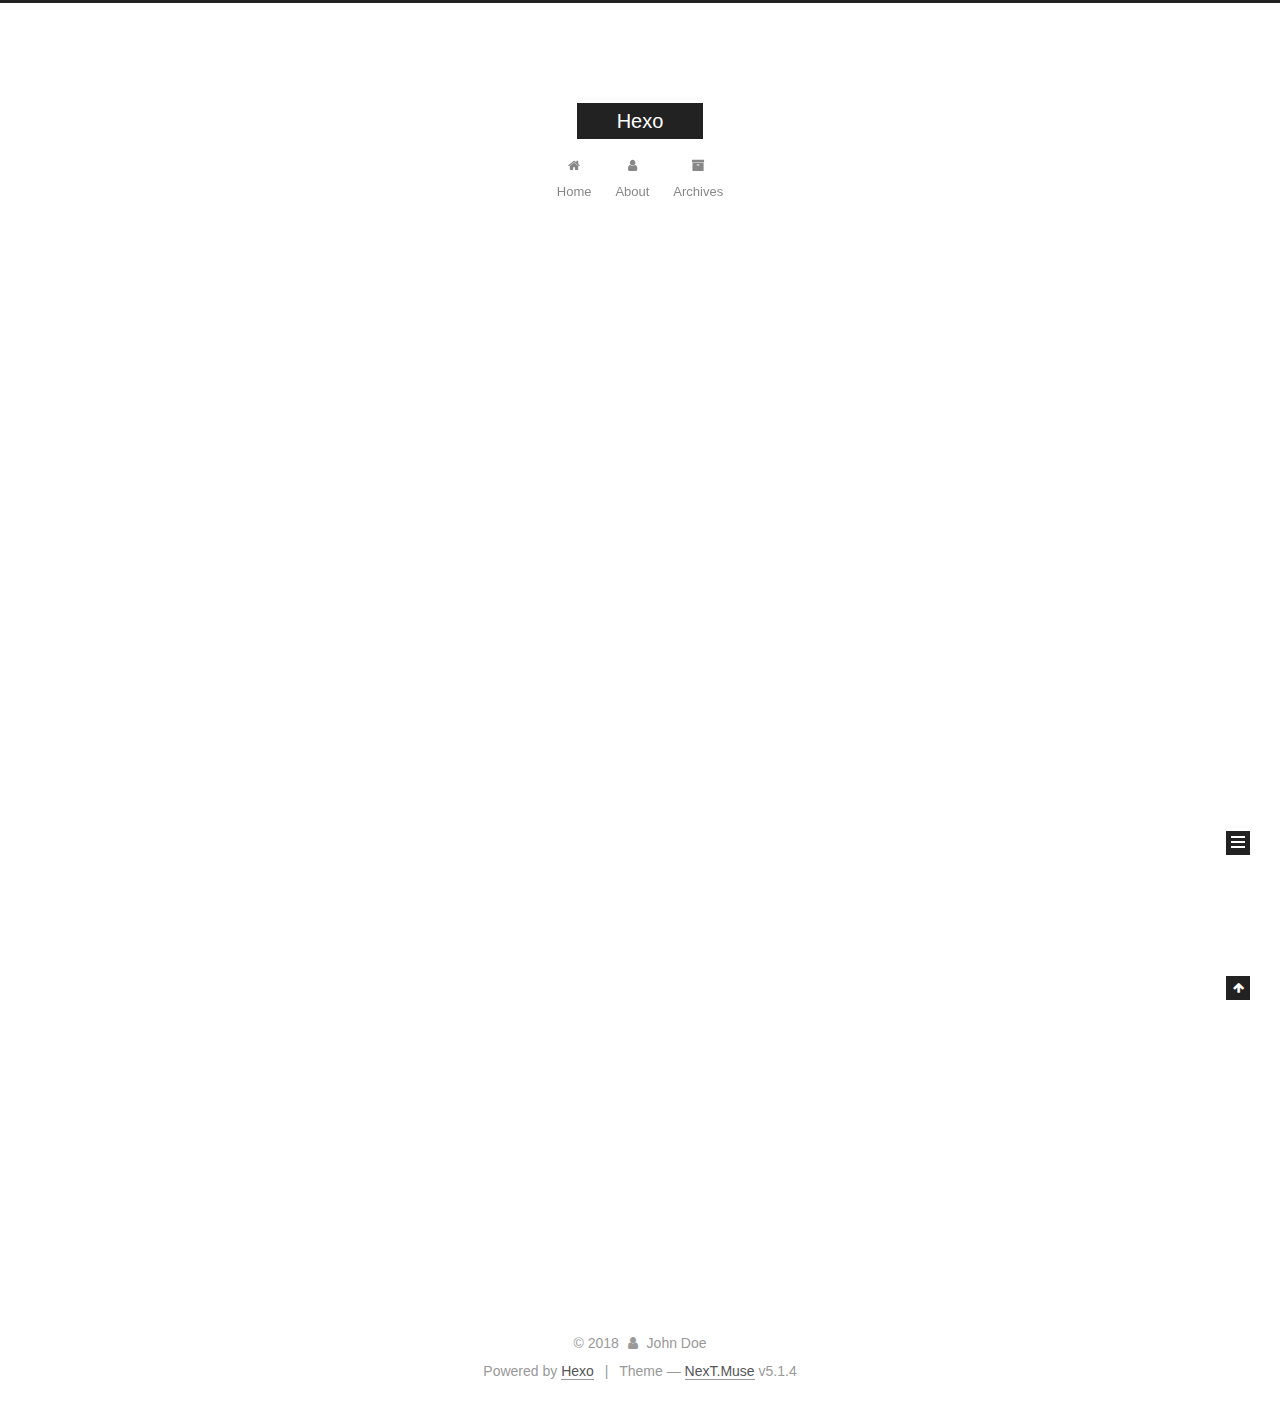
==== commit 5d9fcdb0: "Site updated: 2018-05-31 09:32:33" ====
--- a/index.html
+++ b/index.html
@@ -187,6 +187,16 @@
         </li>
       
         
+        <li class="menu-item menu-item-about">
+          <a href="/about/" rel="section">
+            
+              <i class="menu-item-icon fa fa-fw fa-user"></i> <br />
+            
+            About
+          </a>
+        </li>
+      
+        
         <li class="menu-item menu-item-archives">
           <a href="/archives/" rel="section">
             
--- a/css/main.css
+++ b/css/main.css
@@ -1822,7 +1822,7 @@
   width: 4px;
   height: 4px;
   border-radius: 50%;
-  background: #9f2282;
+  background: #9960cc;
 }
 .links-of-blogroll {
   font-size: 13px;
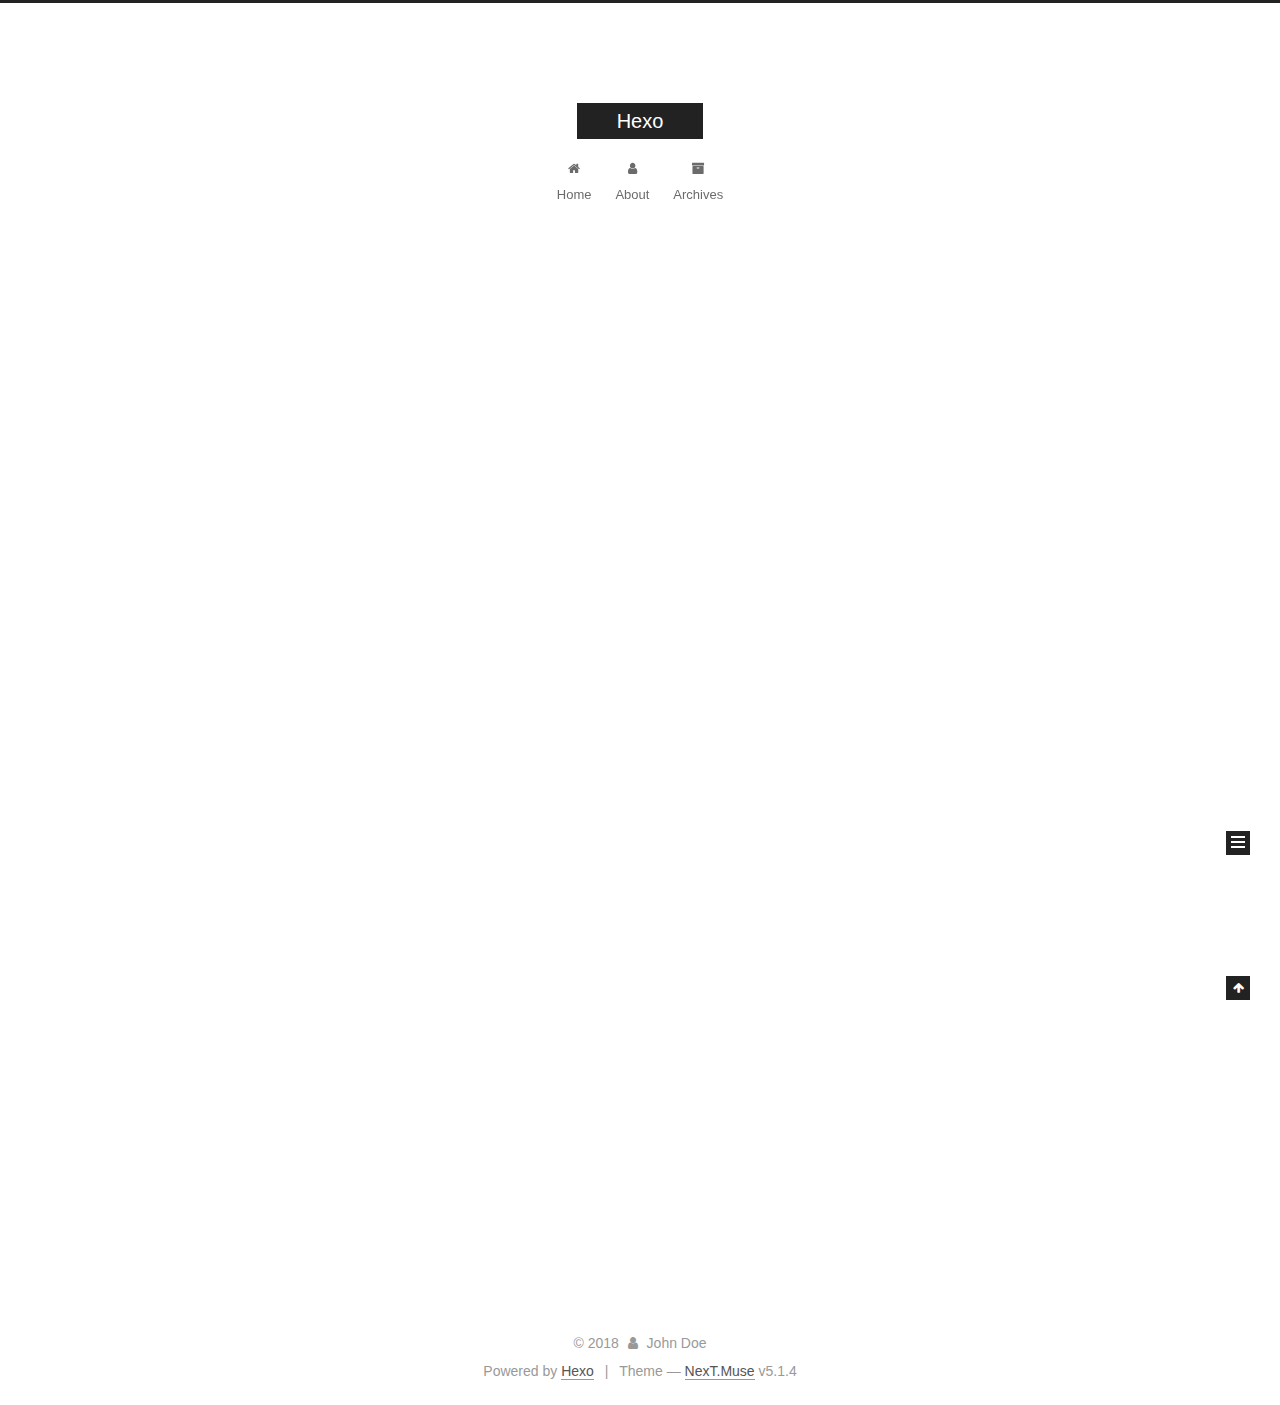
==== commit 86033456: "update" ====
--- a/index.html
+++ b/index.html
@@ -5,7 +5,7 @@
   
 
 
-<html class="theme-next muse use-motion" lang="">
+<html class="theme-next muse use-motion" lang="zh-cn">
 <head>
   <meta charset="UTF-8"/>
 <meta http-equiv="X-UA-Compatible" content="IE=edge" />
